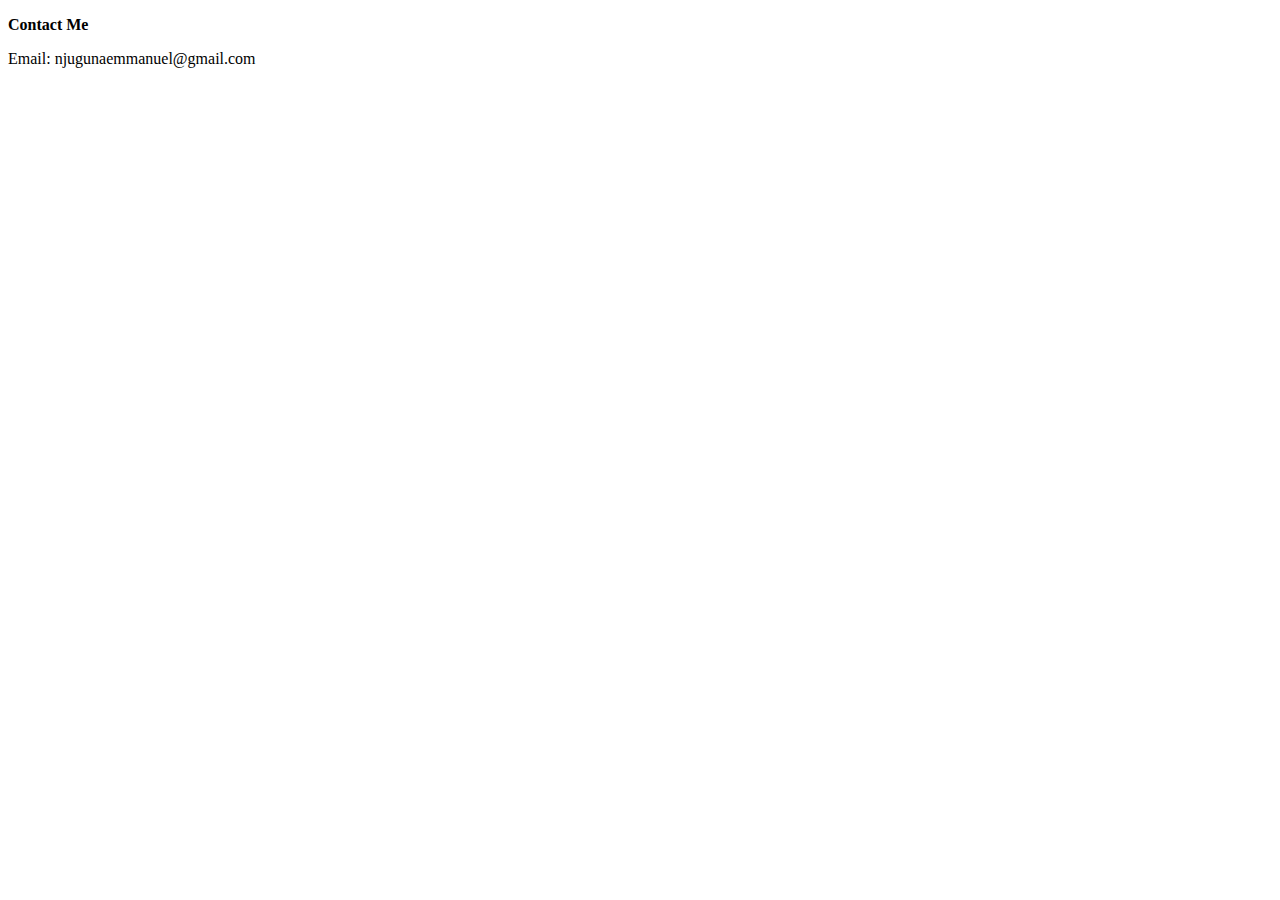
==== public/contact.html @ aedaae23 "Add files via upload" ====
<!DOCTYPE html>
<html lang="en">
<head>
  <meta charset="UTF-8">
  <meta name="viewport" content="width=device-width, initial-scale=1.0">
  <title>Contact Me</title>
</head>
<body>  
  <p><strong>Contact Me</strong></p>
  <!-- Tel: +254722898668 -->
  <p>Email: njugunaemmanuel@gmail.com</p>
</body>
</html>
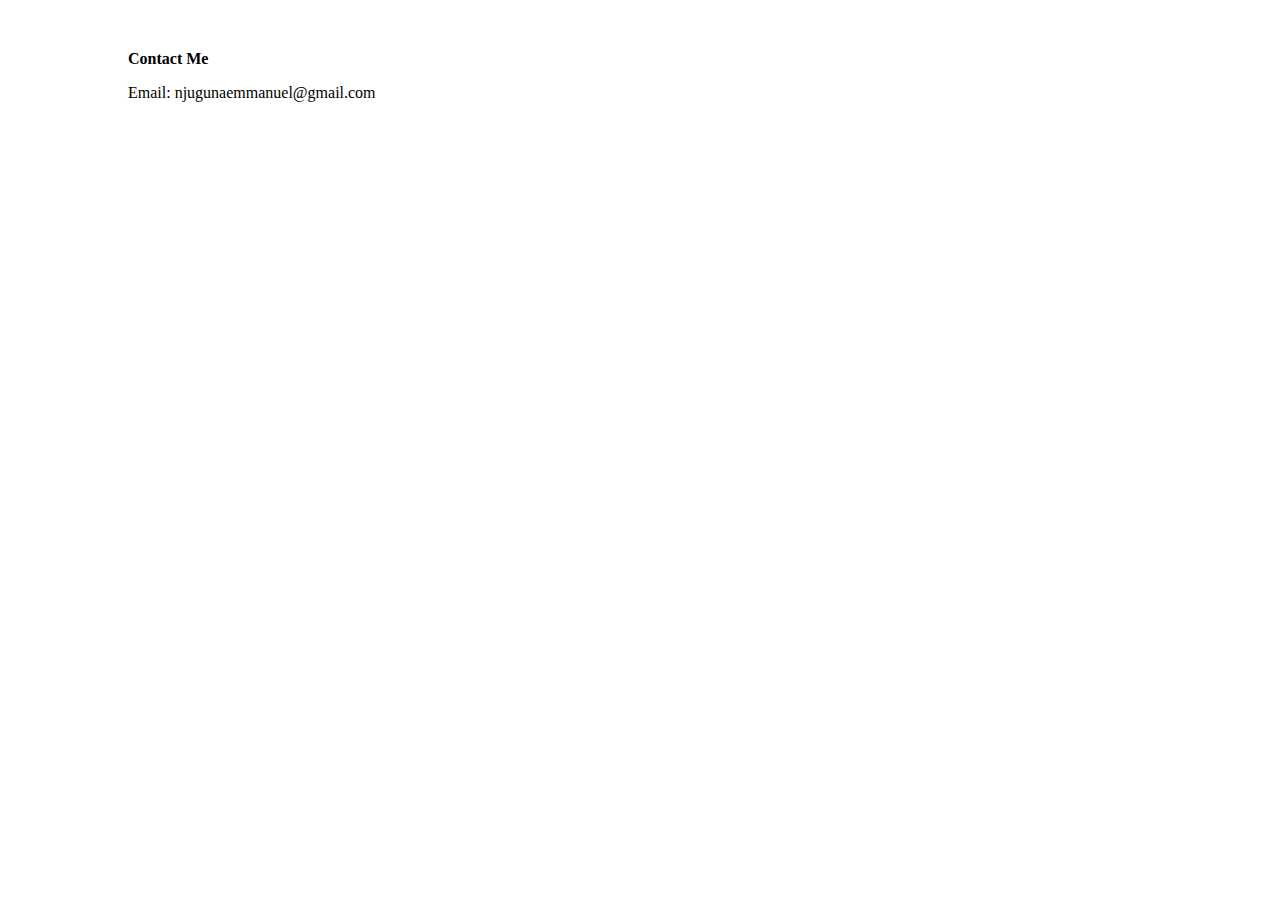
==== commit a55e12bc: "Update contact.html" ====
--- a/public/contact.html
+++ b/public/contact.html
@@ -4,10 +4,11 @@
   <meta charset="UTF-8">
   <meta name="viewport" content="width=device-width, initial-scale=1.0">
   <title>Contact Me</title>
+  <link rel="stylesheet" href="../style.css">
 </head>
 <body>  
   <p><strong>Contact Me</strong></p>
   <!-- Tel: +254722898668 -->
   <p>Email: njugunaemmanuel@gmail.com</p>
 </body>
-</html>+</html>
--- a/style.css
+++ b/style.css
@@ -0,0 +1,3 @@
+body {
+  margin: 50px 10%;
+}
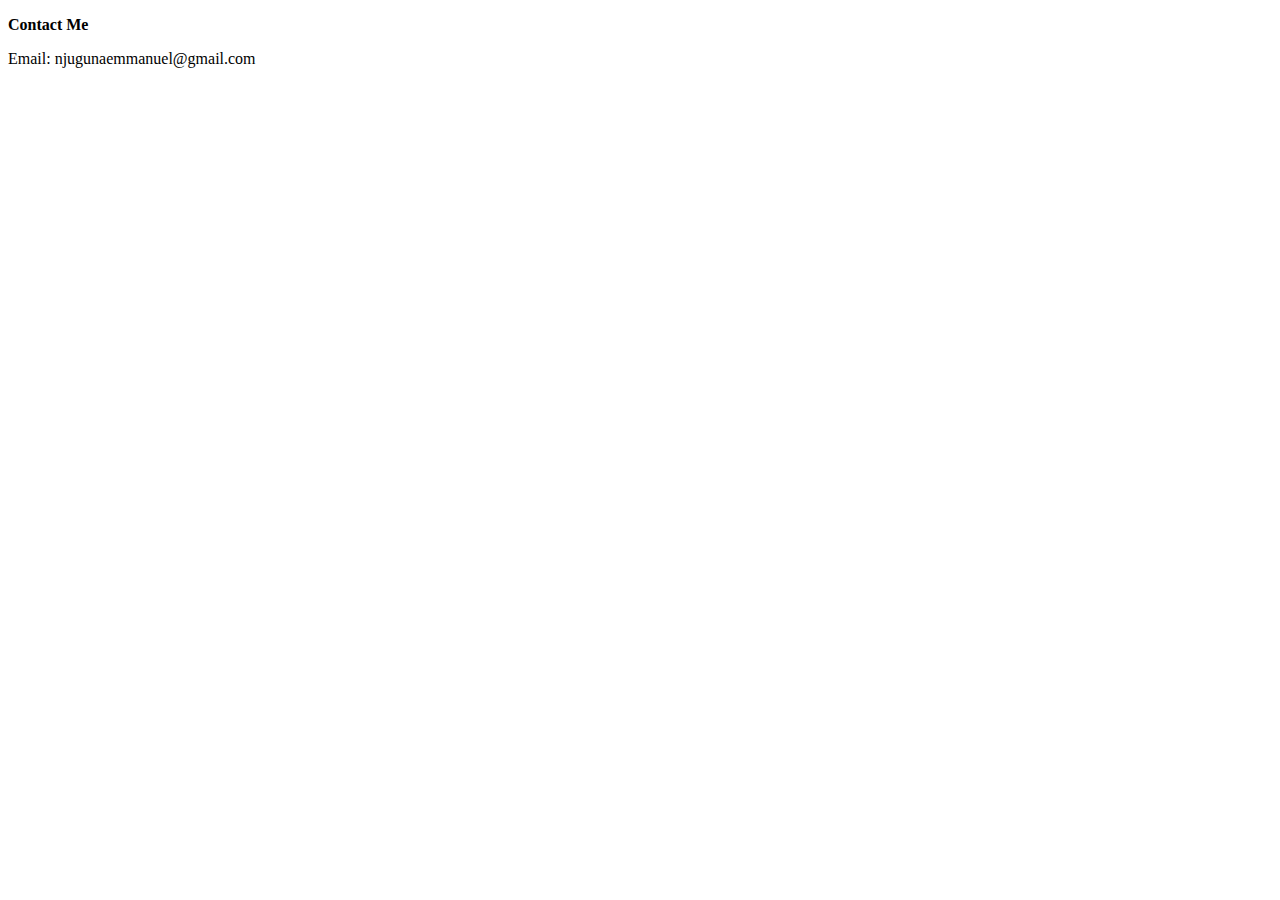
==== commit 5c03f386: "style->styles, index, hobbies, contact" ====
--- a/public/contact.html
+++ b/public/contact.html
@@ -4,7 +4,7 @@
   <meta charset="UTF-8">
   <meta name="viewport" content="width=device-width, initial-scale=1.0">
   <title>Contact Me</title>
-  <link rel="stylesheet" href="../style.css">
+  <link rel="stylesheet" href="./styles.css">
 </head>
 <body>  
   <p><strong>Contact Me</strong></p>
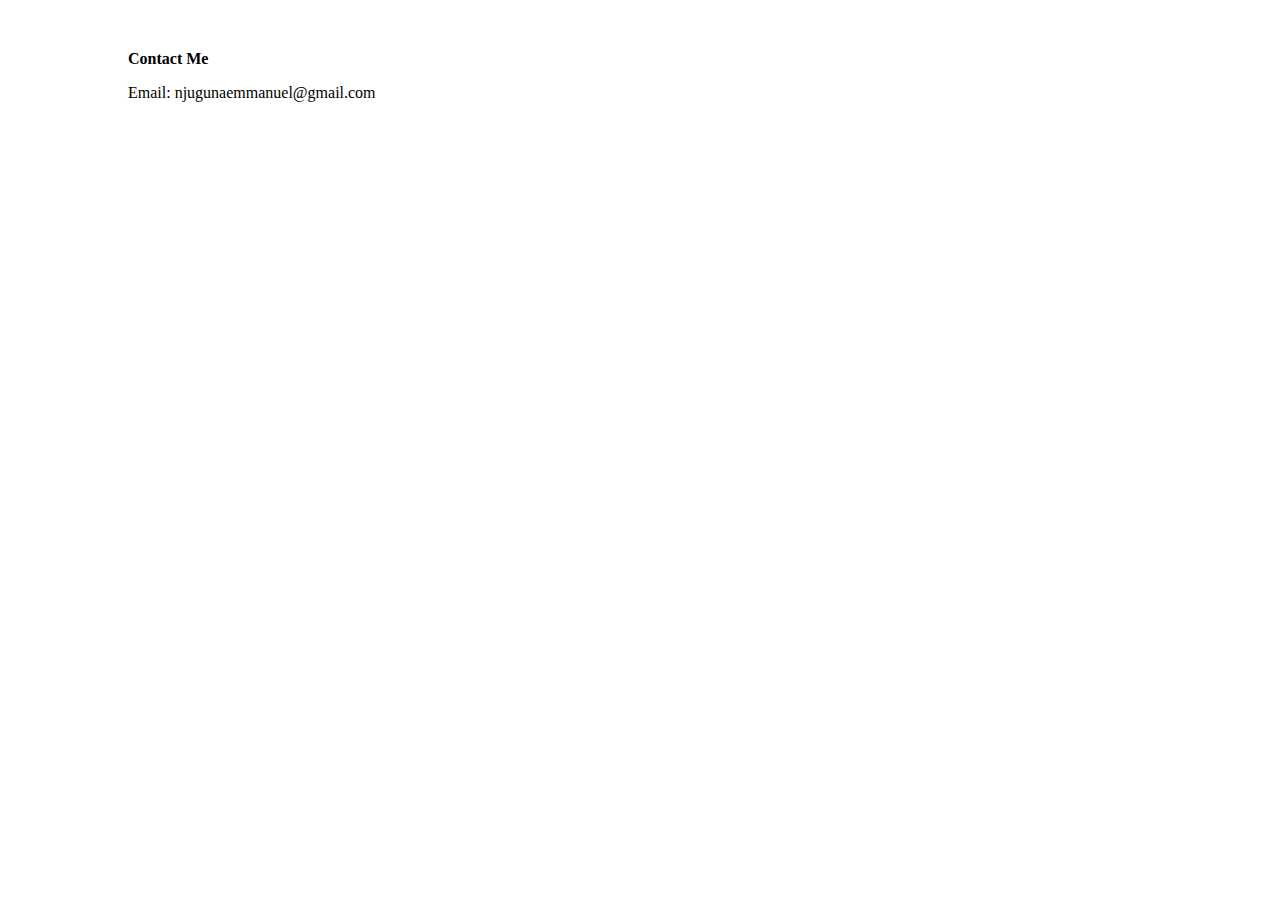
==== commit 87aa4f25: "contact & hobbies" ====
--- a/public/contact.html
+++ b/public/contact.html
@@ -4,7 +4,7 @@
   <meta charset="UTF-8">
   <meta name="viewport" content="width=device-width, initial-scale=1.0">
   <title>Contact Me</title>
-  <link rel="stylesheet" href="./styles.css">
+  <link rel="stylesheet" href="/styles.css">
 </head>
 <body>  
   <p><strong>Contact Me</strong></p>
--- a/styles.css
+++ b/styles.css
@@ -0,0 +1,3 @@
+body {
+  margin: 50px 10%;
+}
